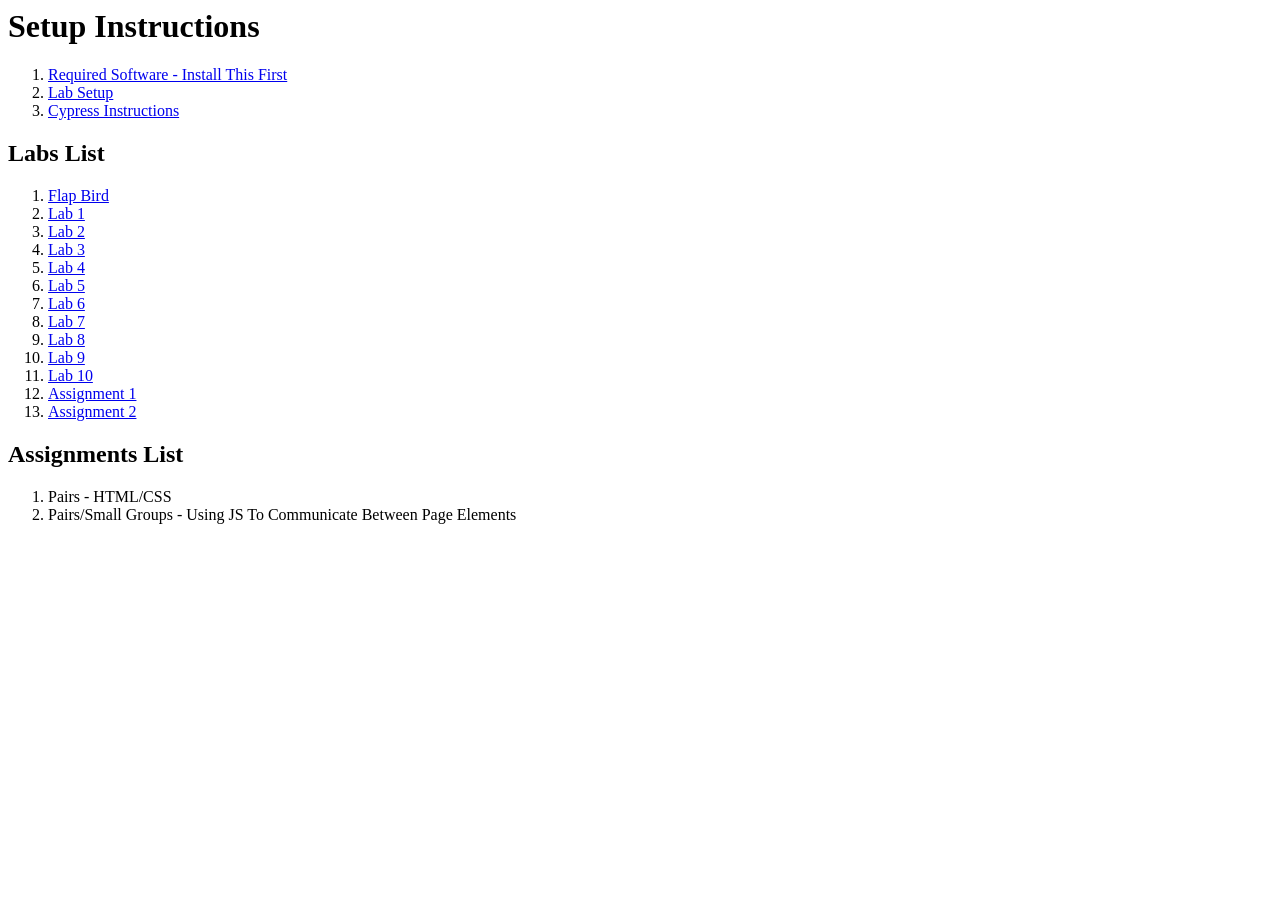
==== public/index.html @ 97d974df "added flappy to assignments index menu" ====
<html lang="en">
    <head>
        <title>Labs Index</title>
        <link rel="stylesheet" type="text/css" href="https://www.jsdelivr.com/package/npm/bulma">
        <link rel="stylesheet" type="text/css" href="classfiles/styles/style.css" />
        <link rel="stylesheet" type="text/css" href="classfiles/styles/menu.css">
    </head>
    <body>
        <div class="column">
                <h1>Setup Instructions</h1>
                <ol>
                    <li><a href="instructions/required_software.html">Required Software - Install This First</a></li>
                    <li><a href="instructions/lab_setup_1.html">Lab Setup</a></li>
                    <li><a href="instructions/cypress_instructions.html">Cypress Instructions</a></li>
                </ol>
                <h2>Labs List</h2>
                <ol>
                    <li><a href="flappy">Flap Bird</a></li>
                    <li><a href="labs/lab_1">Lab 1</a></li>
                    <li><a href="labs/lab_2">Lab 2</a></li>
                    <li><a href="labs/lab_3">Lab 3</a></li>
                    <li><a href="labs/lab_4">Lab 4</a></li>
                    <li><a href="labs/lab_5">Lab 5</a></li>
                    <li><a href="labs/lab_6">Lab 6</a></li>
                    <li><a href="labs/lab_7">Lab 7</a></li>
                    <li><a href="labs/lab_8">Lab 8</a></li>
                    <li><a href="labs/lab_9">Lab 9</a></li>
                    <li><a href="labs/lab_10">Lab 10</a></li>
                    <li><a href="asst-1">Assignment 1</a></li>
                    <li><a href="asst-2">Assignment 2</a></li>
                </ol>
                <h2>Assignments List</h2>
                <ol>
                    <li>Pairs - HTML/CSS</li>
                    <li>Pairs/Small Groups - Using JS To Communicate Between Page Elements</li>
                </ol>
        </div>
    </body>
</html>
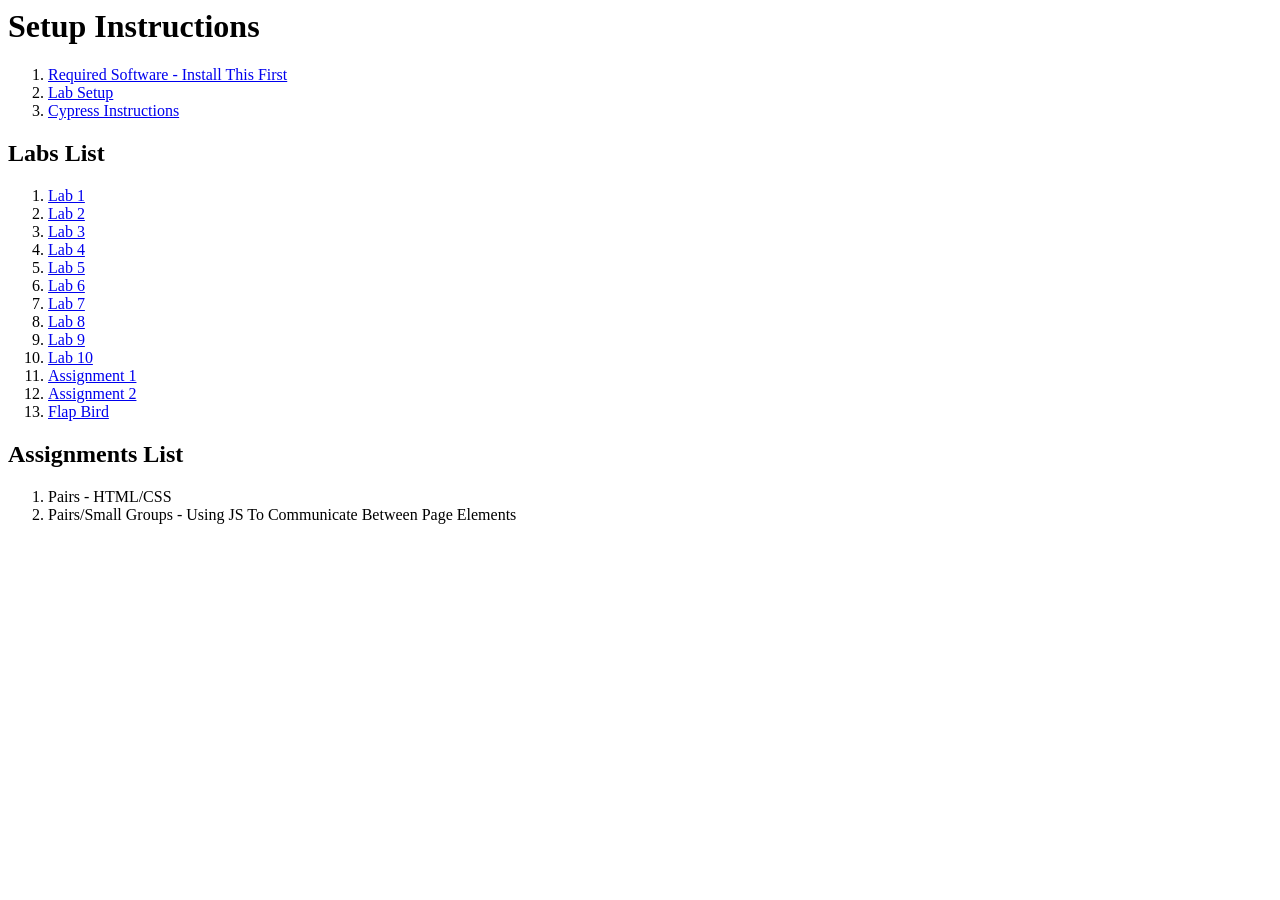
==== commit 3be74905: "updated cypress>integration>lab_4.specs.js before: /lab_4/ after: labs/lab_4/" ====
--- a/public/index.html
+++ b/public/index.html
@@ -15,7 +15,6 @@
                 </ol>
                 <h2>Labs List</h2>
                 <ol>
-                    <li><a href="flappy">Flap Bird</a></li>
                     <li><a href="labs/lab_1">Lab 1</a></li>
                     <li><a href="labs/lab_2">Lab 2</a></li>
                     <li><a href="labs/lab_3">Lab 3</a></li>
@@ -28,6 +27,7 @@
                     <li><a href="labs/lab_10">Lab 10</a></li>
                     <li><a href="asst-1">Assignment 1</a></li>
                     <li><a href="asst-2">Assignment 2</a></li>
+                    <li><a href="flappy">Flap Bird</a></li>
                 </ol>
                 <h2>Assignments List</h2>
                 <ol>
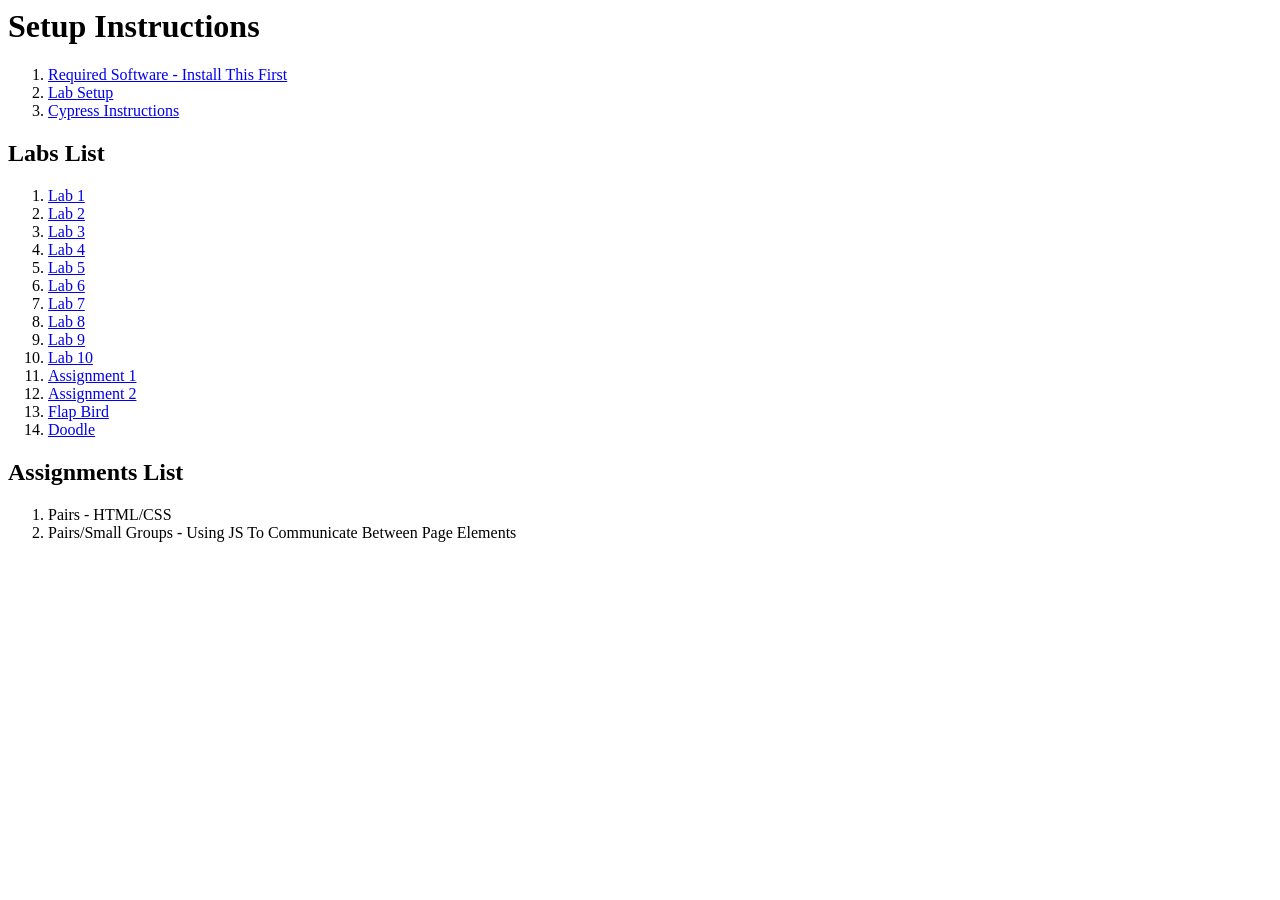
==== commit 87cd8bdb: "updated the index to include the doodle assignment" ====
--- a/public/index.html
+++ b/public/index.html
@@ -28,6 +28,7 @@
                     <li><a href="asst-1">Assignment 1</a></li>
                     <li><a href="asst-2">Assignment 2</a></li>
                     <li><a href="flappy">Flap Bird</a></li>
+                    <li><a href="doodle">Doodle</a></li>
                 </ol>
                 <h2>Assignments List</h2>
                 <ol>
